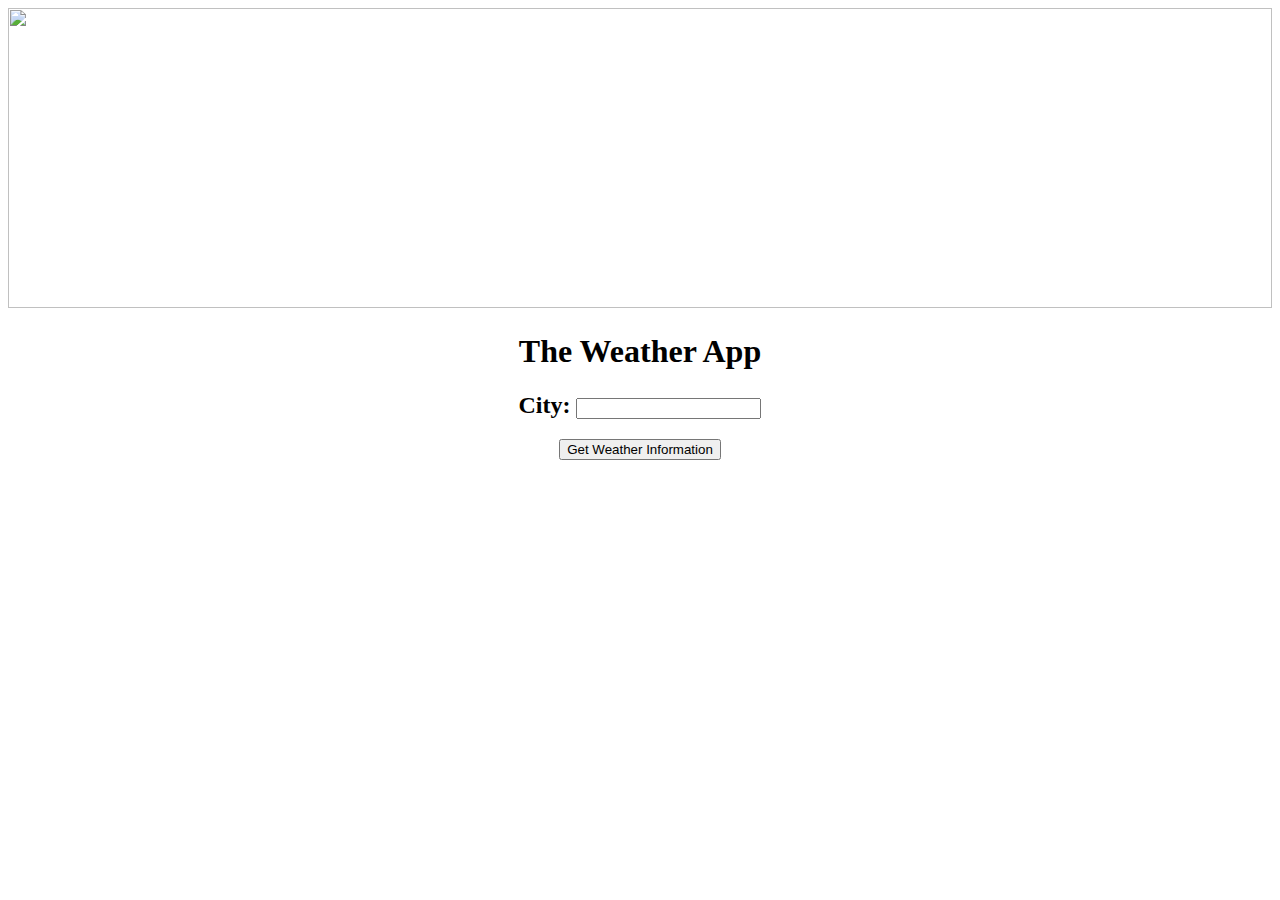
==== src/main/resources/static/index.html @ 948fcdbf "completed first layer" ====
<!DOCTYPE html>
<html lang="en">
<head>
    <meta charset="UTF-8">
    <meta http-equiv="X-UA-Compatible" content="IE=edge">
    <meta name="viewport" content="width=device-width, initial-scale=1.0">
    <link rel="stylesheet" href="/styles.css">
    <title>The Weather Page</title>
</head>
<body>
    <img src ="/images/deco.jpg" width="100%" height="300">
    <div class="container" align="center">
        <h1>The Weather App</h1>
        <form method="GET" action="weather">
            <h2>City: <input type="text" name="city" id="city" required/></h2>

            <button type="submit">Get Weather Information</button>
        </form>
    </div>
</body>
</html>
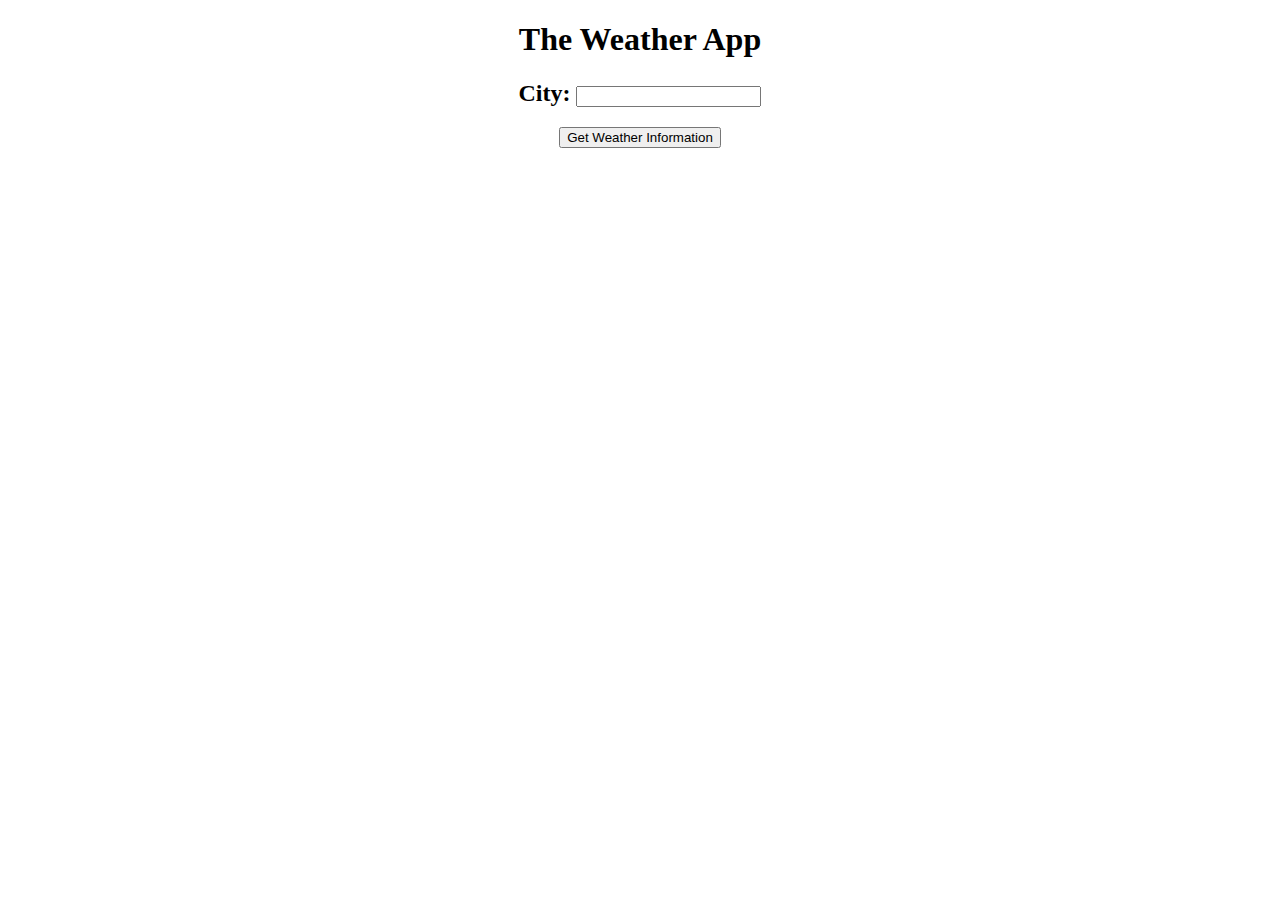
==== commit 30439f07: "readme" ====
--- a/src/main/resources/static/index.html
+++ b/src/main/resources/static/index.html
@@ -8,8 +8,10 @@
     <title>The Weather Page</title>
 </head>
 <body>
-    <img src ="/images/deco.jpg" width="100%" height="300">
+
+    <div class = "box">
     <div class="container" align="center">
+        
         <h1>The Weather App</h1>
         <form method="GET" action="weather">
             <h2>City: <input type="text" name="city" id="city" required/></h2>
@@ -17,5 +19,7 @@
             <button type="submit">Get Weather Information</button>
         </form>
     </div>
+</div>
+
 </body>
 </html>